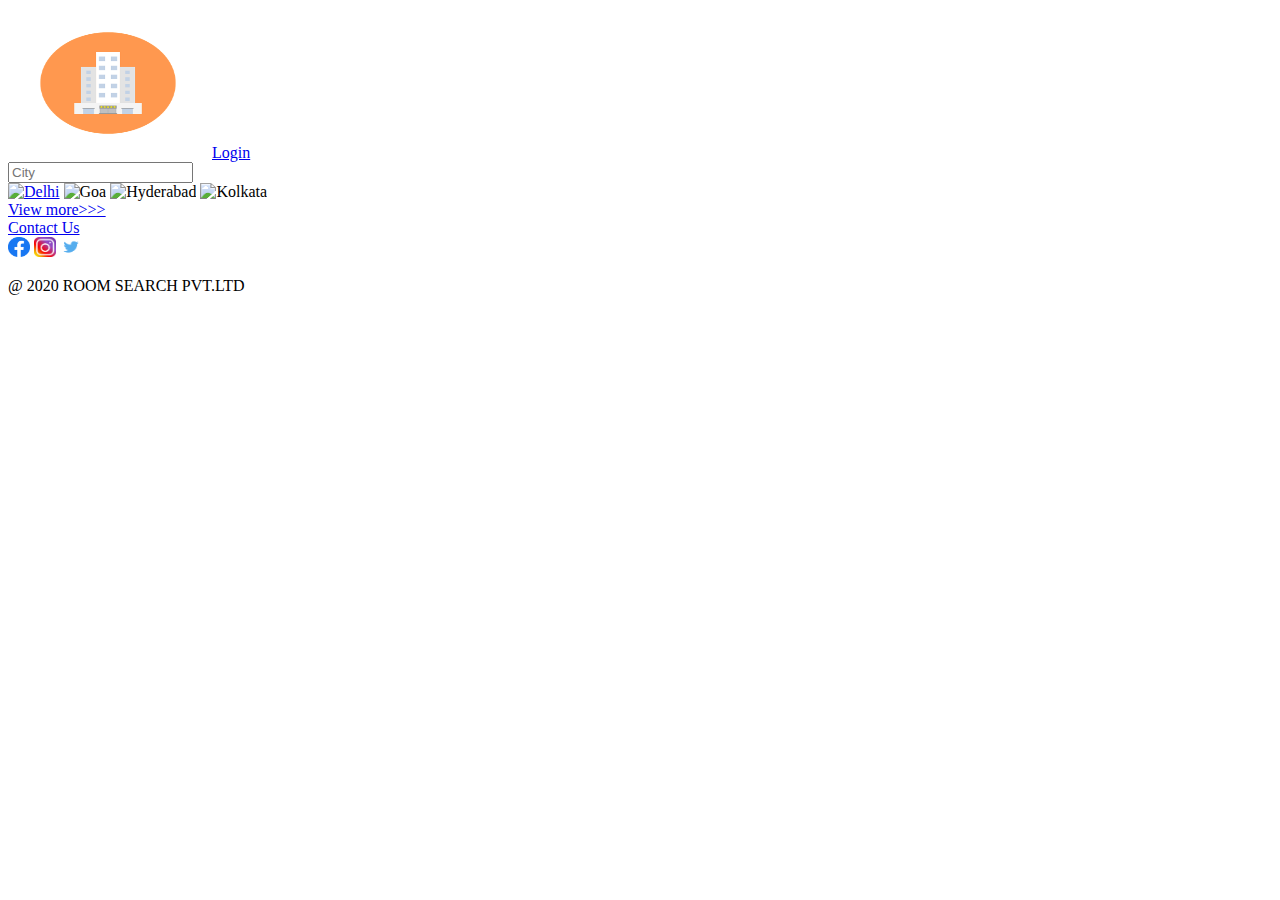
==== Hotel_Booking_Website_Starter_Code/index.html @ f1778eb6 "Checkpoint 3" ====
<!DOCTYPE html>
<html lang="en">
<head>
    <meta charset="UTF-8">
    <meta name="viewport" content="width=device-width, initial-scale=1.0">
    <title>Index</title>
</head>
<body>
    <div id="main">
    <div id="header">
        <img src="./assests/images/logo.png" width="200px" height="150px" alt="logo">
        <a href="./login.html" target="_blank">Login</a>
    </div>

    <div id="content">
        <section><input type="text" placeholder="City"></section>
        <a href="./list.html"><img src="https://media-cdn.tripadvisor.com/media/photo-s/15/33/fe/a2/new-delhi.jpg" height="300" width="300" alt="Delhi"></a>
        <img src="https://media-cdn.tripadvisor.com/media/photo-s/15/33/fc/f0/goa.jpg" height="300" width="300" alt="Goa">
        <img src="https://media-cdn.tripadvisor.com/media/photo-s/0f/98/f7/df/charminar.jpg" height="300" width="300" alt="Hyderabad">
        <img src="https://media-cdn.tripadvisor.com/media/photo-s/15/33/fe/ac/kolkata-calcutta.jpg" height="300" width="300" alt="Kolkata">
        <div><a href="./index.html">View more>>></a></div>
    </div>

    <div id="footer">
      
         <div><a href="./contact.html" target="_blank">Contact Us</a></div>

         <a href="https://www.facebook.com/" target="_blank"><img src="./assests/images/facebook.png" height="20" width="22" alt="facebook"></a>
         <a href="https://www.instagram.com/" target="_blank"><img src="./assests/images/instagram.png" height="20" width="22" alt="instagram"></a>
         <a href="https://www.twitter.com/" target="_blank"><img src="./assests/images/twitter.png" height="20" width="22" alt="twitter"></a>

       <p>@ 2020 ROOM SEARCH PVT.LTD</p>

    </div>

    </div>
    
</body>
</html>
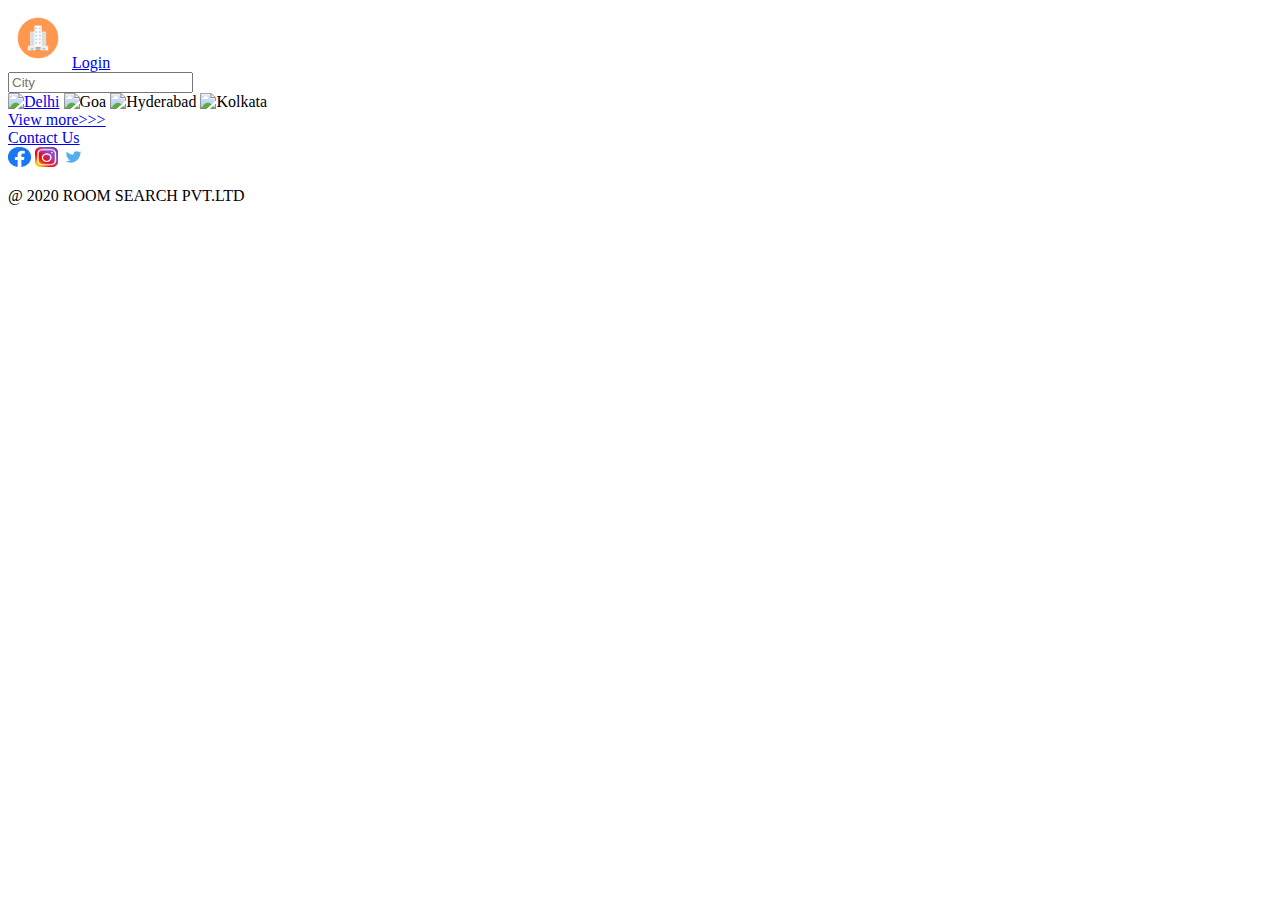
==== commit 7fc27d9b: "Checkpoint 4" ====
--- a/Hotel_Booking_Website_Starter_Code/index.html
+++ b/Hotel_Booking_Website_Starter_Code/index.html
@@ -4,20 +4,22 @@
     <meta charset="UTF-8">
     <meta name="viewport" content="width=device-width, initial-scale=1.0">
     <title>Index</title>
+    <link rel="stylesheet" href="./styles/index.css">
+    <link rel="stylesheet" href="./styles/common.css">
 </head>
 <body>
     <div id="main">
     <div id="header">
-        <img src="./assests/images/logo.png" width="200px" height="150px" alt="logo">
+        <img src="./assests/images/logo.png" alt="logo" class="logo">
         <a href="./login.html" target="_blank">Login</a>
     </div>
 
     <div id="content">
         <section><input type="text" placeholder="City"></section>
-        <a href="./list.html"><img src="https://media-cdn.tripadvisor.com/media/photo-s/15/33/fe/a2/new-delhi.jpg" height="300" width="300" alt="Delhi"></a>
-        <img src="https://media-cdn.tripadvisor.com/media/photo-s/15/33/fc/f0/goa.jpg" height="300" width="300" alt="Goa">
-        <img src="https://media-cdn.tripadvisor.com/media/photo-s/0f/98/f7/df/charminar.jpg" height="300" width="300" alt="Hyderabad">
-        <img src="https://media-cdn.tripadvisor.com/media/photo-s/15/33/fe/ac/kolkata-calcutta.jpg" height="300" width="300" alt="Kolkata">
+        <a href="./list.html"><img src="https://media-cdn.tripadvisor.com/media/photo-s/15/33/fe/a2/new-delhi.jpg" alt="Delhi" class="locations"></a>
+        <img src="https://media-cdn.tripadvisor.com/media/photo-s/15/33/fc/f0/goa.jpg" class="locations" alt="Goa">
+        <img src="https://media-cdn.tripadvisor.com/media/photo-s/0f/98/f7/df/charminar.jpg" class="locations" alt="Hyderabad">
+        <img src="https://media-cdn.tripadvisor.com/media/photo-s/15/33/fe/ac/kolkata-calcutta.jpg" class="locations" alt="Kolkata">
         <div><a href="./index.html">View more>>></a></div>
     </div>
 
@@ -25,9 +27,9 @@
       
          <div><a href="./contact.html" target="_blank">Contact Us</a></div>
 
-         <a href="https://www.facebook.com/" target="_blank"><img src="./assests/images/facebook.png" height="20" width="22" alt="facebook"></a>
-         <a href="https://www.instagram.com/" target="_blank"><img src="./assests/images/instagram.png" height="20" width="22" alt="instagram"></a>
-         <a href="https://www.twitter.com/" target="_blank"><img src="./assests/images/twitter.png" height="20" width="22" alt="twitter"></a>
+         <a href="https://www.facebook.com/" target="_blank"><img src="./assests/images/facebook.png" alt="facebook" class="social-media"></a>
+         <a href="https://www.instagram.com/" target="_blank"><img src="./assests/images/instagram.png" alt="instagram" class="social-media"></a>
+         <a href="https://www.twitter.com/" target="_blank"><img src="./assests/images/twitter.png" alt="twitter" class="social-media"></a>
 
        <p>@ 2020 ROOM SEARCH PVT.LTD</p>
 
--- a/Hotel_Booking_Website_Starter_Code/styles/index.css
+++ b/Hotel_Booking_Website_Starter_Code/styles/index.css
@@ -0,0 +1,7 @@
+
+
+.locations{
+    height:150px;
+    width:150px;
+}
+
--- a/Hotel_Booking_Website_Starter_Code/styles/common.css
+++ b/Hotel_Booking_Website_Starter_Code/styles/common.css
@@ -0,0 +1,21 @@
+html{
+    height:100%;
+    width:100%;
+}
+
+.logo{
+    height:60px;
+    width:60px;
+}
+
+.social-media{
+    height:20px;
+    width:23px;
+}
+
+
+.radisson{
+    height:500px;
+    width:500px;
+}
+
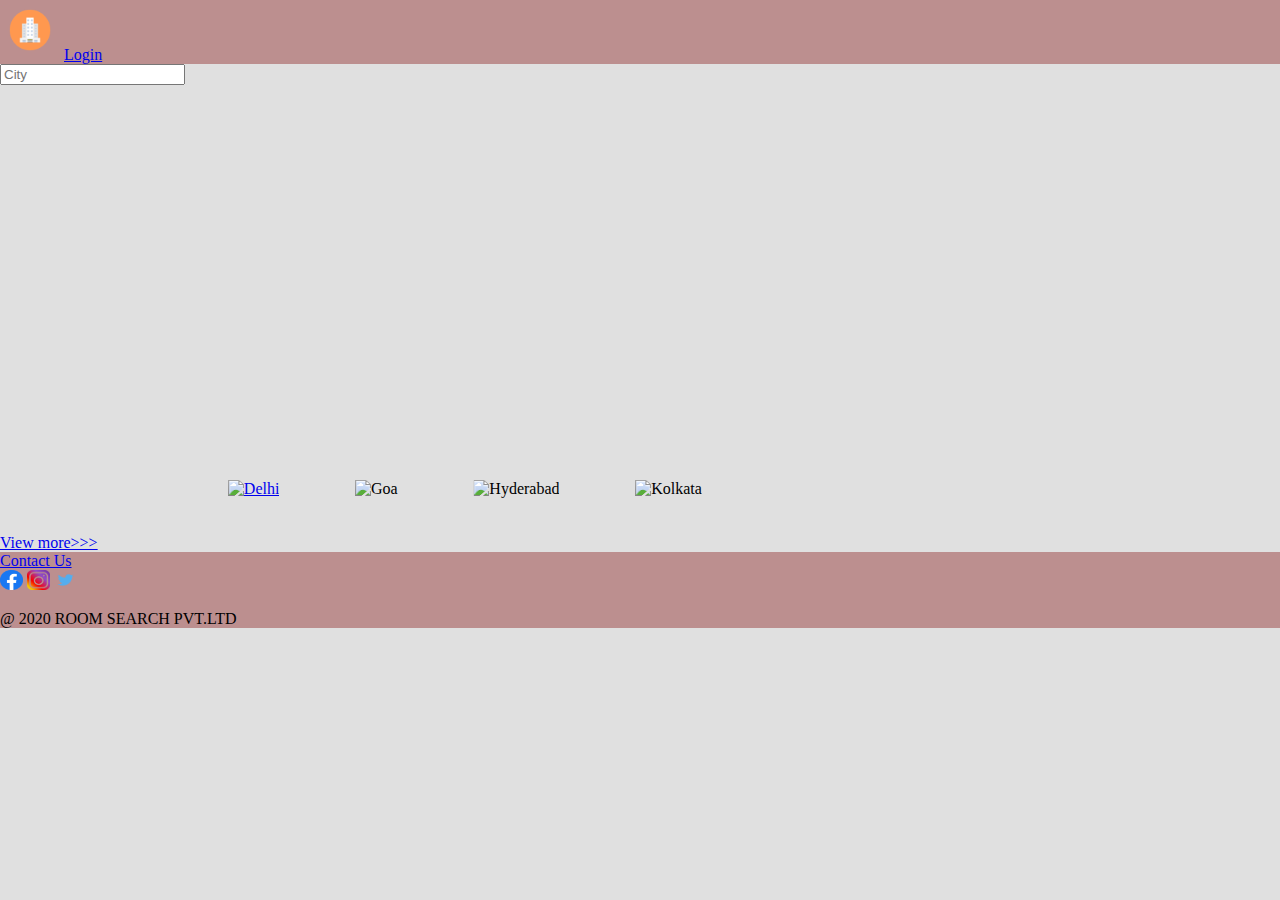
==== commit 6626829d: "Checkpoint 5" ====
--- a/Hotel_Booking_Website_Starter_Code/index.html
+++ b/Hotel_Booking_Website_Starter_Code/index.html
@@ -16,11 +16,14 @@
 
     <div id="content">
         <section><input type="text" placeholder="City"></section>
+         <div id="citys">
         <a href="./list.html"><img src="https://media-cdn.tripadvisor.com/media/photo-s/15/33/fe/a2/new-delhi.jpg" alt="Delhi" class="locations"></a>
         <img src="https://media-cdn.tripadvisor.com/media/photo-s/15/33/fc/f0/goa.jpg" class="locations" alt="Goa">
         <img src="https://media-cdn.tripadvisor.com/media/photo-s/0f/98/f7/df/charminar.jpg" class="locations" alt="Hyderabad">
         <img src="https://media-cdn.tripadvisor.com/media/photo-s/15/33/fe/ac/kolkata-calcutta.jpg" class="locations" alt="Kolkata">
-        <div><a href="./index.html">View more>>></a></div>
+        
+    </div>
+    <div><a href="./index.html">View more>>></a></div>
     </div>
 
     <div id="footer">
--- a/Hotel_Booking_Website_Starter_Code/styles/index.css
+++ b/Hotel_Booking_Website_Starter_Code/styles/index.css
@@ -1,7 +1,33 @@
+
+
+
+
+
+
+section{
+
+    height:380px;
+    width:100%;
+
+    background-image:url('https://media-cdn.tripadvisor.com/media/photo-o/14/10/2e/af/india.jpg');
+    background-size:cover;
+    background-repeat:no-repeat;
+
+    background-position:center;
+}
+
+
+#citys{
+
+    margin-left:15%;
+    margin-right:15%;
+}
 
 
 .locations{
     height:150px;
     width:150px;
+    padding:4%;
+    border-radius:25%;
 }
 
--- a/Hotel_Booking_Website_Starter_Code/styles/common.css
+++ b/Hotel_Booking_Website_Starter_Code/styles/common.css
@@ -1,7 +1,17 @@
+
+
+
+body{
+    background-color:#e0e0e0;
+    margin:0;
+}
+
 html{
     height:100%;
     width:100%;
 }
+
+
 
 .logo{
     height:60px;
@@ -14,8 +24,15 @@
 }
 
 
-.radisson{
-    height:500px;
-    width:500px;
+
+
+
+#footer,#header{
+    background-color:rosybrown;
+    
 }
 
+
+
+
+
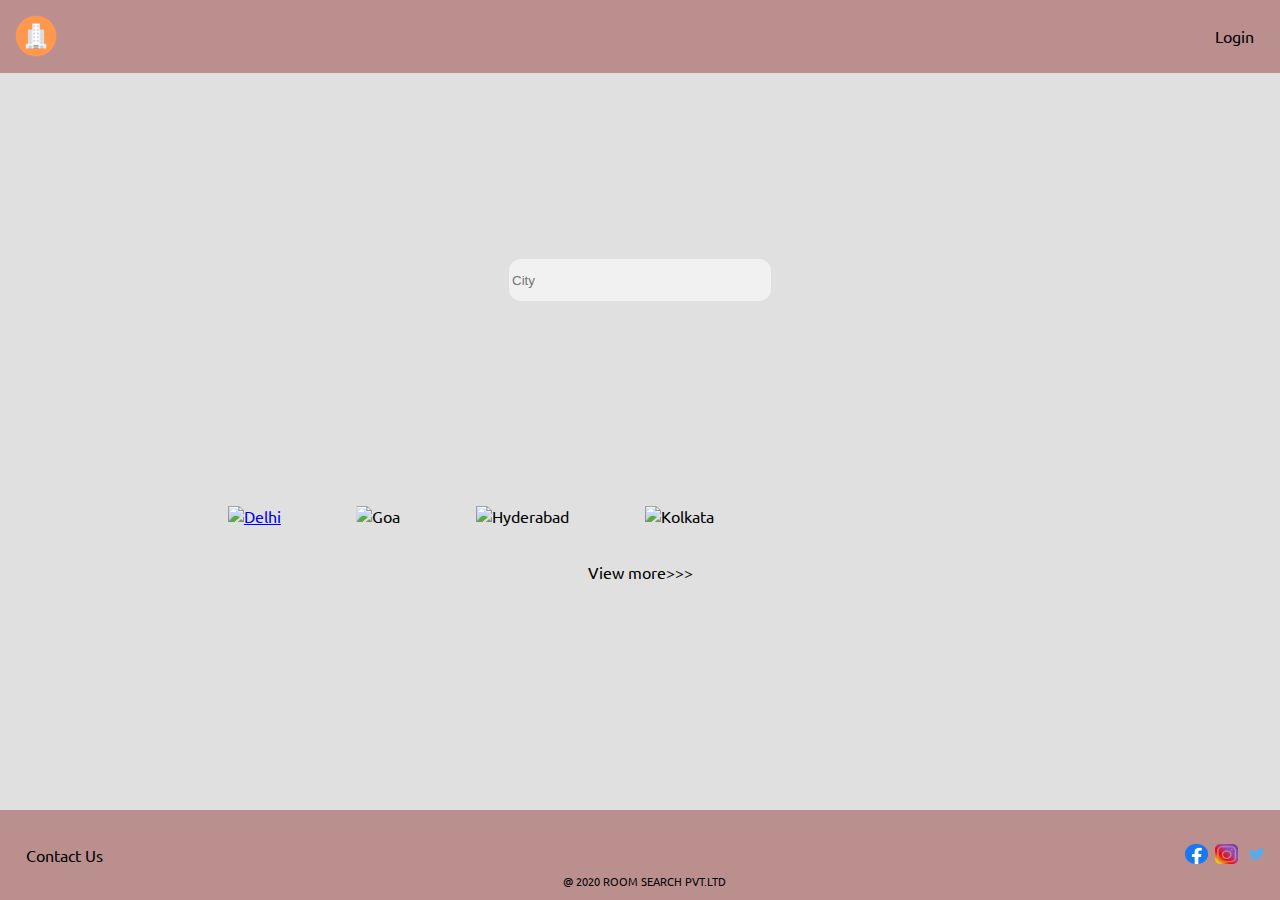
==== commit cb4747ab: "Checkpoint 6" ====
--- a/Hotel_Booking_Website_Starter_Code/index.html
+++ b/Hotel_Booking_Website_Starter_Code/index.html
@@ -6,12 +6,13 @@
     <title>Index</title>
     <link rel="stylesheet" href="./styles/index.css">
     <link rel="stylesheet" href="./styles/common.css">
+    <link href="https://fonts.googleapis.com/css2?family=Ubuntu&display=swap" rel="stylesheet">
 </head>
 <body>
     <div id="main">
     <div id="header">
         <img src="./assests/images/logo.png" alt="logo" class="logo">
-        <a href="./login.html" target="_blank">Login</a>
+        <a href="./login.html" target="_blank" id="login">Login</a>
     </div>
 
     <div id="content">
@@ -23,18 +24,20 @@
         <img src="https://media-cdn.tripadvisor.com/media/photo-s/15/33/fe/ac/kolkata-calcutta.jpg" class="locations" alt="Kolkata">
         
     </div>
-    <div><a href="./index.html">View more>>></a></div>
+    <div ><a href="./index.html" id="view">View more>>></a></div>
     </div>
 
     <div id="footer">
       
-         <div><a href="./contact.html" target="_blank">Contact Us</a></div>
-
+         <div id="contact"><a href="./contact.html" target="_blank">Contact Us</a></div>
+         <p id="pvt">@ 2020 ROOM SEARCH PVT.LTD</p>
+          <div id="medias">
          <a href="https://www.facebook.com/" target="_blank"><img src="./assests/images/facebook.png" alt="facebook" class="social-media"></a>
          <a href="https://www.instagram.com/" target="_blank"><img src="./assests/images/instagram.png" alt="instagram" class="social-media"></a>
          <a href="https://www.twitter.com/" target="_blank"><img src="./assests/images/twitter.png" alt="twitter" class="social-media"></a>
+        </div>
 
-       <p>@ 2020 ROOM SEARCH PVT.LTD</p>
+      
 
     </div>
 
--- a/Hotel_Booking_Website_Starter_Code/styles/index.css
+++ b/Hotel_Booking_Website_Starter_Code/styles/index.css
@@ -1,3 +1,4 @@
+
 
 
 
@@ -14,7 +15,13 @@
     background-repeat:no-repeat;
 
     background-position:center;
+
+    display:flex;
+    justify-content:center;
+    align-items:center;
 }
+
+
 
 
 #citys{
@@ -31,3 +38,21 @@
     border-radius:25%;
 }
 
+input{
+    border:1px solid transparent;
+    background:#f1f1f1;
+    border-radius:12px;
+    width:20%;
+    height:10%;
+
+}
+
+
+#view{
+
+    display:flex;
+    justify-content:center;
+    text-decoration:none;
+    color:black;
+}
+
--- a/Hotel_Booking_Website_Starter_Code/styles/common.css
+++ b/Hotel_Booking_Website_Starter_Code/styles/common.css
@@ -1,9 +1,24 @@
 
+
+
+
+
+
+
+
+#login{
+    display:flex;
+    align-items:center;
+    margin-right:2%;
+    text-decoration:none;
+    color:black;
+}
 
 
 body{
     background-color:#e0e0e0;
     margin:0;
+    font-family:'Ubuntu','sans-serif';
 }
 
 html{
@@ -16,16 +31,13 @@
 .logo{
     height:60px;
     width:60px;
+    margin:0.5%;
 }
 
 .social-media{
     height:20px;
     width:23px;
 }
-
-
-
-
 
 #footer,#header{
     background-color:rosybrown;
@@ -35,4 +47,58 @@
 
 
 
+#header{
+    display:flex;
+    justify-content:space-between;
+    top:0;
+    position:fixed;
+    width:100%;
+   
+}
 
+#content{
+    padding:10vh 0;
+}
+
+
+#footer{
+    display:flex;
+    justify-content:space-between;
+    bottom:0;
+    position:fixed;
+    width:100%;
+    height:10vh;
+}
+
+#contact{
+    display:flex;
+    align-items:center;
+    margin-left:2%;
+
+}
+
+#medias{
+    display:flex;
+    align-items:center;
+    margin-right:2%;
+    gap:10%; 
+}
+
+#footer > div> a{
+
+    text-decoration:none;
+    color:black;
+}
+
+#pvt{
+    font-size:0.7rem;
+    display:flex;
+    align-items:flex-end;
+}
+
+
+
+
+
+
+
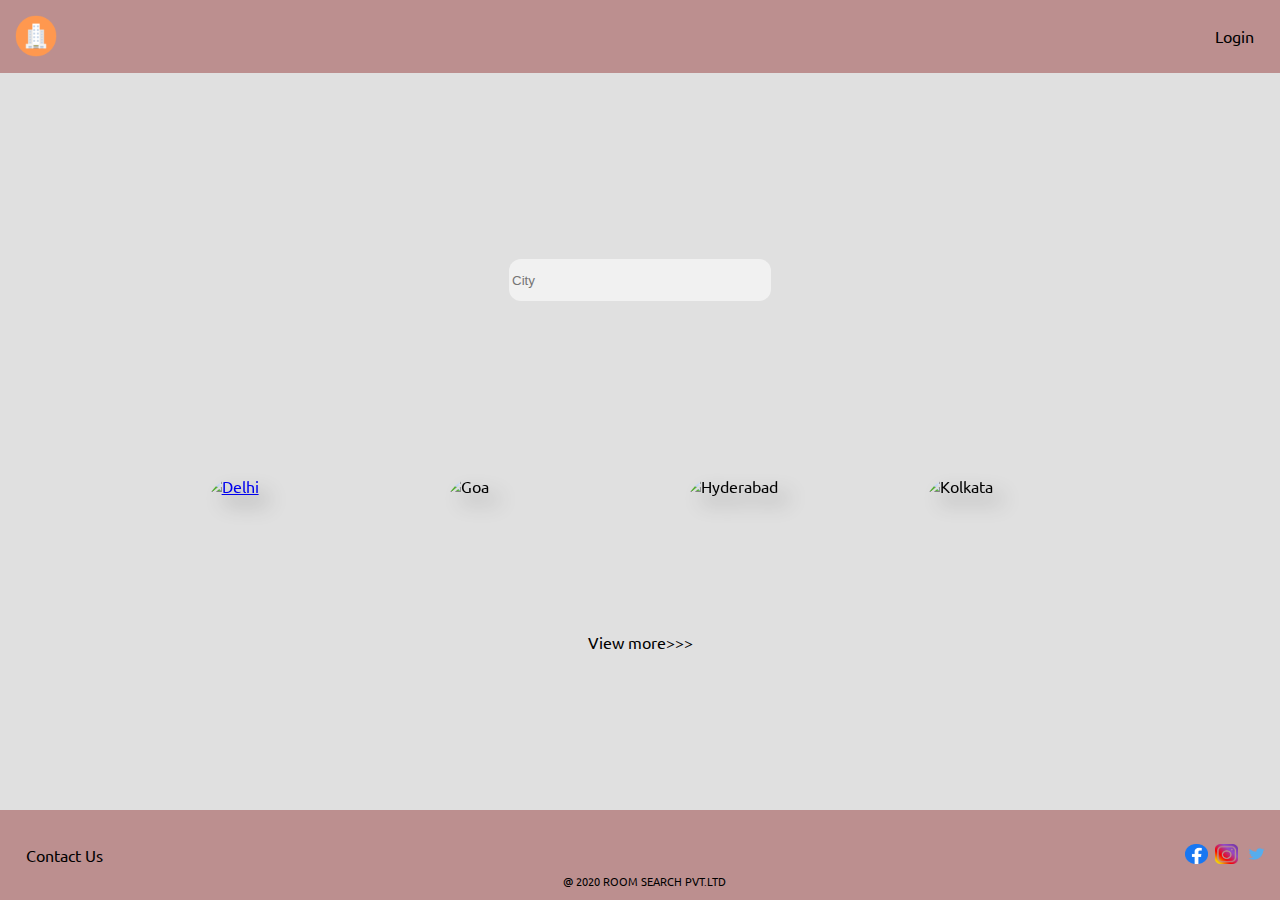
==== commit 99914f87: "Checkpoint 7" ====
--- a/Hotel_Booking_Website_Starter_Code/index.html
+++ b/Hotel_Booking_Website_Starter_Code/index.html
@@ -18,10 +18,29 @@
     <div id="content">
         <section><input type="text" placeholder="City"></section>
          <div id="citys">
-        <a href="./list.html"><img src="https://media-cdn.tripadvisor.com/media/photo-s/15/33/fe/a2/new-delhi.jpg" alt="Delhi" class="locations"></a>
+            <a href="./list.html">   
+        <div class="image-container">  
+        <img src="https://media-cdn.tripadvisor.com/media/photo-s/15/33/fe/a2/new-delhi.jpg" alt="Delhi" class="locations">
+        <div class="layer" id="first"></div>
+        <div class="location">Delhi</div>
+    </div> 
+</a> 
+         <div class="image-container">
         <img src="https://media-cdn.tripadvisor.com/media/photo-s/15/33/fc/f0/goa.jpg" class="locations" alt="Goa">
+        <div class="layer"></div>
+        <div class="location">Goa</div>
+    </div>
+        <div class="image-container">
         <img src="https://media-cdn.tripadvisor.com/media/photo-s/0f/98/f7/df/charminar.jpg" class="locations" alt="Hyderabad">
+        <div class="layer"></div>
+        <div class="location">Hyderabad</div>
+    </div>
+
+         <div class="image-container">
         <img src="https://media-cdn.tripadvisor.com/media/photo-s/15/33/fe/ac/kolkata-calcutta.jpg" class="locations" alt="Kolkata">
+        <div class="layer"></div>
+        <div class="location">Kolkata</div>
+    </div>
         
     </div>
     <div ><a href="./index.html" id="view">View more>>></a></div>
@@ -42,6 +61,6 @@
     </div>
 
     </div>
-    
+    <script src="index.js"></script>
 </body>
 </html>--- a/Hotel_Booking_Website_Starter_Code/styles/index.css
+++ b/Hotel_Booking_Website_Starter_Code/styles/index.css
@@ -36,6 +36,8 @@
     width:150px;
     padding:4%;
     border-radius:25%;
+    filter:drop-shadow(10px 10px 10px grey);
+
 }
 
 input{
@@ -44,8 +46,11 @@
     border-radius:12px;
     width:20%;
     height:10%;
+    outline:none;
 
 }
+
+
 
 
 #view{
@@ -56,3 +61,68 @@
     color:black;
 }
 
+
+
+#citys{
+    display:flex;
+    justify-content:center;
+    align-items:center;
+    gap:10%;
+}
+
+.image-container{
+    display:flex;
+    flex-direction:column;
+    align-items:center;
+    
+}
+
+.location{
+    opacity:0;
+    position:absolute;
+    bottom:27%;
+ }
+
+.layer{
+    height:150px;
+    width:150px;
+    border-radius:25%;
+    background:black;
+    opacity:0;
+    position:absolute;
+    bottom:16.5%;
+}
+
+ 
+
+.image-container:hover  .location{
+
+    opacity:1;
+    color:white;
+    cursor:pointer;
+    
+}
+
+
+.image-container:hover  .layer{
+
+    opacity:0.5;
+    cursor:pointer;
+   
+}
+
+
+#first{
+    margin-left:2%;
+    margin-bottom:0.2%;
+    position:absolute;
+    left:17.2%;
+}
+
+
+
+
+
+
+
+
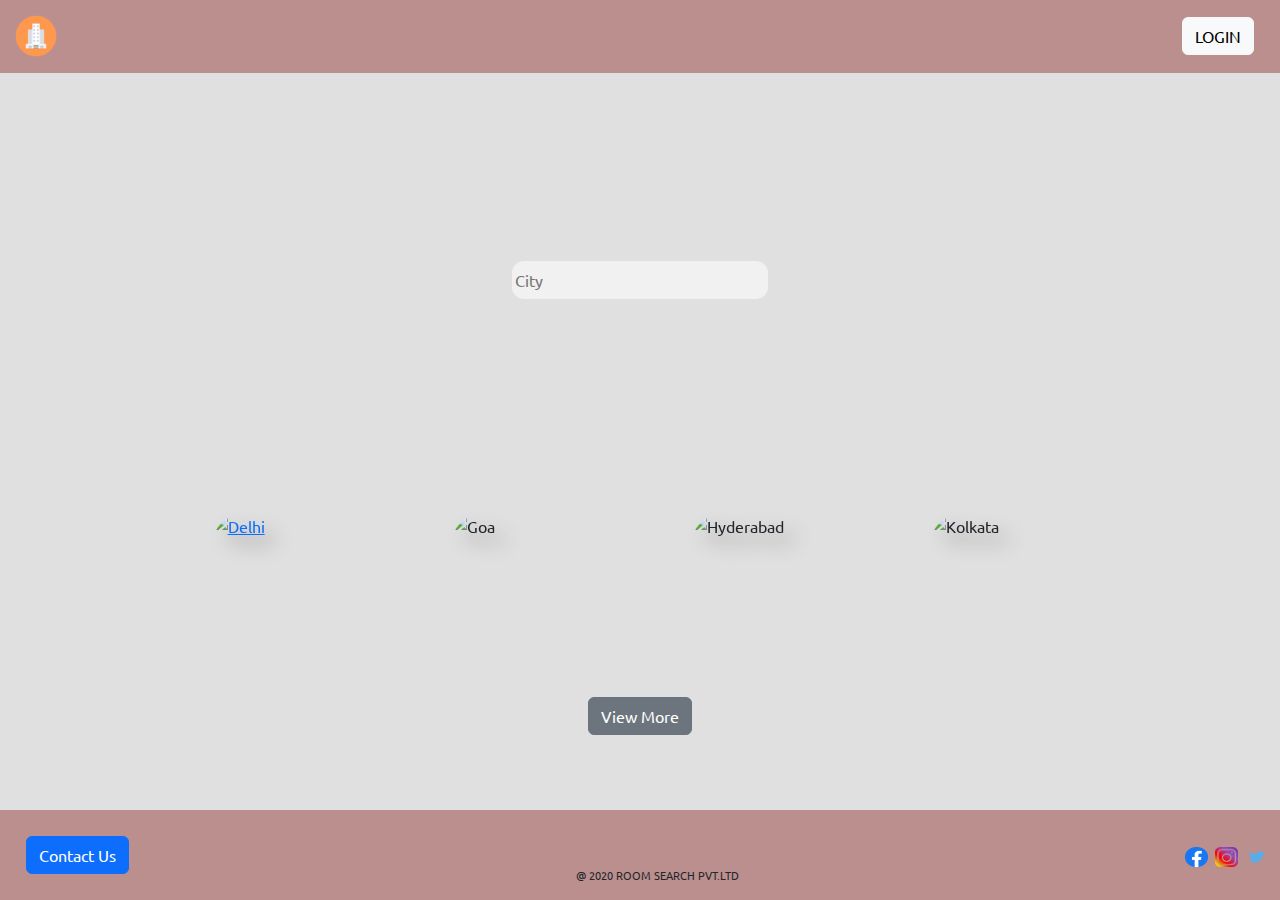
==== commit 6d89d8ad: "Checkpoint 8" ====
--- a/Hotel_Booking_Website_Starter_Code/index.html
+++ b/Hotel_Booking_Website_Starter_Code/index.html
@@ -4,15 +4,19 @@
     <meta charset="UTF-8">
     <meta name="viewport" content="width=device-width, initial-scale=1.0">
     <title>Index</title>
+    <link href="https://cdn.jsdelivr.net/npm/bootstrap@5.3.3/dist/css/bootstrap.min.css" rel="stylesheet" integrity="sha384-QWTKZyjpPEjISv5WaRU9OFeRpok6YctnYmDr5pNlyT2bRjXh0JMhjY6hW+ALEwIH" crossorigin="anonymous">
     <link rel="stylesheet" href="./styles/index.css">
     <link rel="stylesheet" href="./styles/common.css">
     <link href="https://fonts.googleapis.com/css2?family=Ubuntu&display=swap" rel="stylesheet">
+    
 </head>
 <body>
     <div id="main">
     <div id="header">
         <img src="./assests/images/logo.png" alt="logo" class="logo">
-        <a href="./login.html" target="_blank" id="login">Login</a>
+        <div id="login"><button type="button" class="btn btn-light" data-bs-toggle="modal" data-bs-target="#exampleModal">
+            LOGIN
+          </button></div>
     </div>
 
     <div id="content">
@@ -43,12 +47,19 @@
     </div>
         
     </div>
-    <div ><a href="./index.html" id="view">View more>>></a></div>
+    <div id="view">
+      <form action="./index.html">
+        <button type="submit" class="btn btn-secondary">View More</button>
+      </form>
+
+    </div>
     </div>
 
     <div id="footer">
       
-         <div id="contact"><a href="./contact.html" target="_blank">Contact Us</a></div>
+         <div id="contact"><button type="button" class="btn btn-primary" data-bs-toggle="modal" data-bs-target="#staticBackdrop">
+          Contact Us
+        </button></div>
          <p id="pvt">@ 2020 ROOM SEARCH PVT.LTD</p>
           <div id="medias">
          <a href="https://www.facebook.com/" target="_blank"><img src="./assests/images/facebook.png" alt="facebook" class="social-media"></a>
@@ -61,6 +72,58 @@
     </div>
 
     </div>
-    <script src="index.js"></script>
+
+    <div class="modal fade" id="exampleModal" tabindex="-1" aria-labelledby="exampleModalLabel" aria-hidden="true">
+        <div class="modal-dialog">
+          <div class="modal-content">
+            <div class="modal-header">
+              <h1 class="modal-title fs-5" id="exampleModalLabel">Please Login</h1>
+              <button type="button" class="btn-close" data-bs-dismiss="modal" aria-label="Close"></button>
+            </div>
+            <form action="./detail.html">
+            <div class="modal-body" id="model">
+              
+                <div id="user">
+                <label for="username">Username:</label>
+                <input type="text" id="username" placeholder="Enter Username" required>
+                </div>
+                <div id="pass">
+                <label for="password">Password:</label>
+                <input type="password" id="password" placeholder="Enter Password" required>
+            </div>
+            </div>
+            <div class="modal-footer" id="modelf">
+              <button type="submit" class="btn btn-primary">Login</button>
+            </div>
+        </form>
+          </div>
+        </div>
+      </div>
+
+      <div class="modal fade" id="staticBackdrop" data-bs-backdrop="static" data-bs-keyboard="false" tabindex="-1" aria-labelledby="staticBackdropLabel" aria-hidden="true">
+        <div class="modal-dialog">
+          <div class="modal-content">
+            <div class="modal-header">
+              <h1 class="modal-title fs-5" id="staticBackdropLabel">Get in touch</h1>
+              <button type="button" class="btn-close" data-bs-dismiss="modal" aria-label="Close"></button>
+            </div>
+            <div class="modal-body">
+              <p>Thank you for reaching out!!!</p>
+              <p>Please enter your email and we will get back to you.</p>
+              <form action="./index.html">
+                <label for="email">Email:</label>
+                  <input type="email" placeholder="Enter your email" id="email" required>
+                
+
+            </div>
+            <div class="modal-footer">
+              <button type="submit" class="btn btn-primary">Submit</button>
+            </div>
+          </form>
+          </div>
+        </div>
+      </div>
+    <script src="https://cdn.jsdelivr.net/npm/bootstrap@5.3.3/dist/js/bootstrap.bundle.min.js" integrity="sha384-YvpcrYf0tY3lHB60NNkmXc5s9fDVZLESaAA55NDzOxhy9GkcIdslK1eN7N6jIeHz" crossorigin="anonymous"></script>
+    
 </body>
 </html>--- a/Hotel_Booking_Website_Starter_Code/styles/index.css
+++ b/Hotel_Booking_Website_Starter_Code/styles/index.css
@@ -57,8 +57,8 @@
 
     display:flex;
     justify-content:center;
-    text-decoration:none;
-    color:black;
+    margin-top:3%;
+    margin-bottom:4%;
 }
 
 
@@ -68,6 +68,7 @@
     justify-content:center;
     align-items:center;
     gap:10%;
+    margin-top:3%;
 }
 
 .image-container{
@@ -80,7 +81,7 @@
 .location{
     opacity:0;
     position:absolute;
-    bottom:27%;
+    bottom:20%;
  }
 
 .layer{
@@ -90,7 +91,8 @@
     background:black;
     opacity:0;
     position:absolute;
-    bottom:16.5%;
+    bottom:17.5%;
+    top:68%;
 }
 
  
@@ -116,7 +118,8 @@
     margin-left:2%;
     margin-bottom:0.2%;
     position:absolute;
-    left:17.2%;
+    left:17.8%;
+    top:68%;
 }
 
 
@@ -126,3 +129,7 @@
 
 
 
+
+
+
+
--- a/Hotel_Booking_Website_Starter_Code/styles/common.css
+++ b/Hotel_Booking_Website_Starter_Code/styles/common.css
@@ -98,7 +98,35 @@
 
 
 
+#model{
+    display:flex;
+    flex-direction:column;
+    justify-content:center;
+    align-items:center;
+    
+}
+
+#model input{
+    margin:5%;
+    width:60%;
+    border-radius:0%;
+    border:1px solid black;
+}
+
+
+#modelf{
+    display:flex;
+    justify-content:center;
+}
+
+input[type="email"]{
+    width:60%;
+    border-radius:0%;
+    border:1px solid black;  
+}
 
 
 
 
+
+
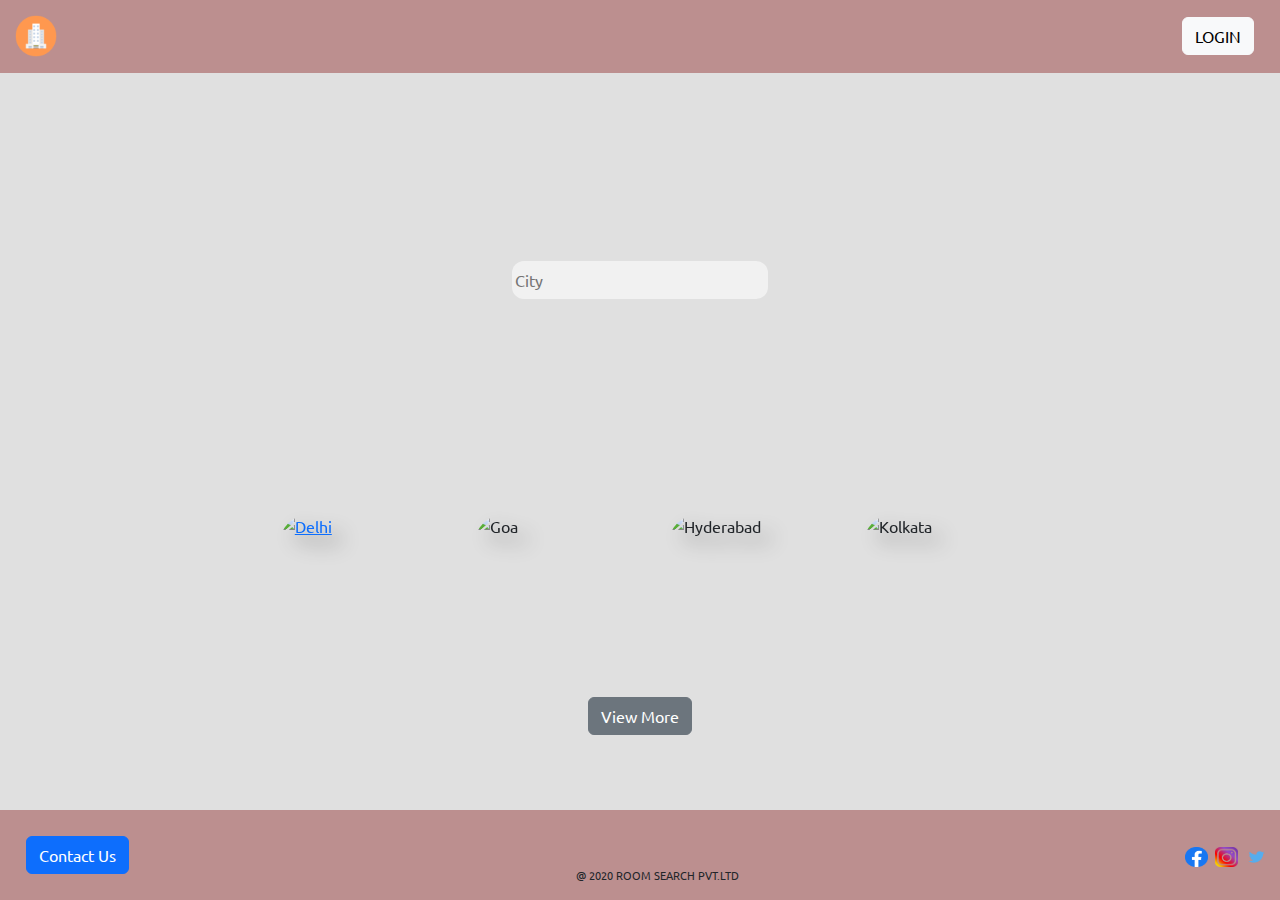
==== commit 96323516: "Checkpoint 10" ====
--- a/Hotel_Booking_Website_Starter_Code/index.html
+++ b/Hotel_Booking_Website_Starter_Code/index.html
@@ -17,6 +17,10 @@
         <div id="login"><button type="button" class="btn btn-light" data-bs-toggle="modal" data-bs-target="#exampleModal">
             LOGIN
           </button></div>
+
+         
+   
+         
     </div>
 
     <div id="content">
--- a/Hotel_Booking_Website_Starter_Code/styles/index.css
+++ b/Hotel_Booking_Website_Starter_Code/styles/index.css
@@ -20,8 +20,6 @@
     justify-content:center;
     align-items:center;
 }
-
-
 
 
 #citys{
@@ -49,10 +47,6 @@
     outline:none;
 
 }
-
-
-
-
 #view{
 
     display:flex;
@@ -60,7 +54,6 @@
     margin-top:3%;
     margin-bottom:4%;
 }
-
 
 
 #citys{
@@ -113,23 +106,67 @@
    
 }
 
-
 #first{
     margin-left:2%;
     margin-bottom:0.2%;
     position:absolute;
-    left:17.8%;
+    left:23%;
     top:68%;
 }
 
 
 
 
+@media (min-width: 1200px) {
+    /* Adjust styles for larger screens if needed. For instance: */
+    #citys {
+      gap: 5%; /* Smaller gaps for more images per row */
+    }
+  }
 
 
 
+  @media (min-width: 768px) and (max-width: 1199px) {
+    
+  
+    .locations {
+      height: 120px;
+      width: 120px; /* Reduce size of city images */
+    }
+  }
+  
+
+  @media (max-width: 575px) {
+    
+  
+    #citys {
+      flex-wrap: wrap; /* Allow city images to wrap to multiple lines */
+      margin-left: 5%; 
+      margin-right: 5%;
+    }
+  
+    .image-container {
+      margin-bottom: 15px; /* Add spacing below images */
+    }
+  }
+
+
+  @media (min-width: 576px) and (max-width: 767px) { 
+    
+  
+    /* Fix hover issue for .layer on smaller devices */
+    .image-container:hover .layer {
+      transform: translateY(-20%);  /* Adjust translateY value as needed */
+    }
+  }
 
 
 
+  @media (min-width: 768px) and (max-width: 1199px) {
+  
+    /* Fix hover issue for .layer on tablets */
+    .image-container:hover .layer {
+      transform: translateY(-10%);  /* Adjust translateY value as needed */
+    }
+  }
 
-
--- a/Hotel_Booking_Website_Starter_Code/styles/common.css
+++ b/Hotel_Booking_Website_Starter_Code/styles/common.css
@@ -53,6 +53,7 @@
     top:0;
     position:fixed;
     width:100%;
+    z-index:2;
    
 }
 
@@ -127,6 +128,58 @@
 
 
 
+.checked {
+    color: orange; /* color for checked stars */
+  }
+  
 
 
 
+
+  
+  
+  /* Tablets in landscape mode */
+  @media (min-width: 768px) and (max-width: 1199px) {
+    #footer, #header {
+      padding: 10px; /* Reduce padding for smaller viewports */
+    }
+
+  }
+  
+  /* Smaller tablets and large phones */
+  @media (min-width: 576px) and (max-width: 767px) { 
+    .logo {
+      height: 50px;
+      width: 50px; 
+    }
+  
+    section {
+      height: 300px; /* Adjust section height for smaller screens */
+    }
+  }
+  
+  /* Smartphones (portrait) */
+  @media (max-width: 575px) {
+    #header{
+      flex-direction: row;
+      justify-content:space-between; /* Stack header/footer content vertically */
+      align-items: center;
+    
+
+    }
+
+    #footer{
+
+      flex-direction:row;
+      justify-content:space-evenly;
+      align-items:center;
+    }
+
+    
+
+  
+    #login, #contact, #medias {
+      margin: 10px 0; /* Spacing between elements in the stacked layout */ 
+    }
+
+}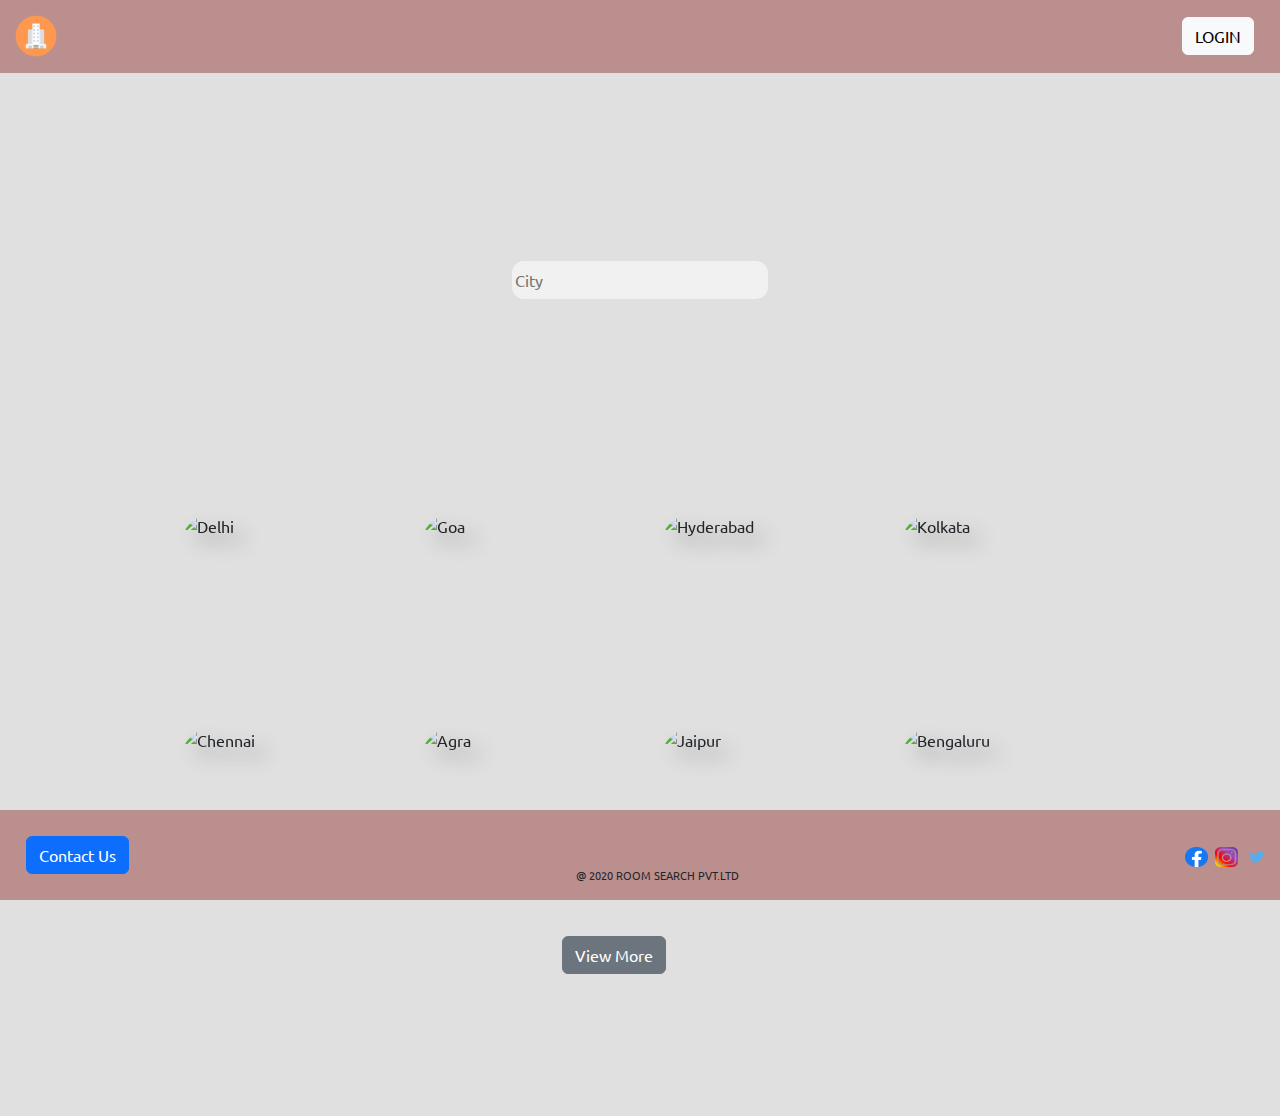
==== commit 6d08ec4f: "Checkpoint 11" ====
--- a/Hotel_Booking_Website_Starter_Code/index.html
+++ b/Hotel_Booking_Website_Starter_Code/index.html
@@ -18,21 +18,21 @@
             LOGIN
           </button></div>
 
-         
+     
    
          
     </div>
 
     <div id="content">
         <section><input type="text" placeholder="City"></section>
-         <div id="citys">
-            <a href="./list.html">   
+       
+         <div class="citys">
+               
         <div class="image-container">  
         <img src="https://media-cdn.tripadvisor.com/media/photo-s/15/33/fe/a2/new-delhi.jpg" alt="Delhi" class="locations">
-        <div class="layer" id="first"></div>
-        <div class="location">Delhi</div>
-    </div> 
-</a> 
+        <div class="layer" ></div>
+        <div class="location" ><a href='./list.html' id="first">Delhi</a></div>
+    </div>  
          <div class="image-container">
         <img src="https://media-cdn.tripadvisor.com/media/photo-s/15/33/fc/f0/goa.jpg" class="locations" alt="Goa">
         <div class="layer"></div>
@@ -49,10 +49,39 @@
         <div class="layer"></div>
         <div class="location">Kolkata</div>
     </div>
-        
-    </div>
+</div>
+
+<div class="citys">
+  
+<div class="image-container">  
+<img src="https://media-cdn.tripadvisor.com/media/photo-s/15/4d/46/b8/chennai-madras.jpg" alt="Chennai" class="locations">
+<div class="layer"></div>
+<div class="location">Chennai</div>
+</div> 
+
+<div class="image-container">
+<img src="https://media-cdn.tripadvisor.com/media/photo-s/15/33/fc/fc/agra.jpg" class="locations" alt="Agra">
+<div class="layer"></div>
+<div class="location">Agra</div>
+</div>
+<div class="image-container">
+<img src="https://media-cdn.tripadvisor.com/media/photo-s/10/a3/3b/8a/screenshot-2017-09-12.jpg" class="locations" alt="Jaipur">
+<div class="layer"></div>
+<div class="location">Jaipur</div>
+</div>
+
+<div class="image-container">
+<img src="https://media-cdn.tripadvisor.com/media/photo-s/0c/d2/2f/7a/palace-from-the-outside.jpg" class="locations" alt="Bengaluru">
+<div class="layer"></div>
+<div class="location">Bengaluru</div>
+</div>
+
+</div>
+
+
+
     <div id="view">
-      <form action="./index.html">
+      <form action="./index.html" id="viewmore">
         <button type="submit" class="btn btn-secondary">View More</button>
       </form>
 
@@ -127,6 +156,8 @@
           </div>
         </div>
       </div>
+
+    <script href="./scripts/index.js"></script>  
     <script src="https://cdn.jsdelivr.net/npm/bootstrap@5.3.3/dist/js/bootstrap.bundle.min.js" integrity="sha384-YvpcrYf0tY3lHB60NNkmXc5s9fDVZLESaAA55NDzOxhy9GkcIdslK1eN7N6jIeHz" crossorigin="anonymous"></script>
     
 </body>
--- a/Hotel_Booking_Website_Starter_Code/styles/index.css
+++ b/Hotel_Booking_Website_Starter_Code/styles/index.css
@@ -1,7 +1,11 @@
 
 
 
-
+#content{
+  display:flex;
+  flex-direction:column;
+  align-items:center;
+}
 
 
 
@@ -22,11 +26,7 @@
 }
 
 
-#citys{
-
-    margin-left:15%;
-    margin-right:15%;
-}
+
 
 
 .locations{
@@ -51,30 +51,41 @@
 
     display:flex;
     justify-content:center;
+    align-items:center;
     margin-top:3%;
     margin-bottom:4%;
-}
-
-
-#citys{
+    margin-right:4%;
+}
+
+
+.citys{
     display:flex;
     justify-content:center;
     align-items:center;
-    gap:10%;
+    gap:60%;
+    
     margin-top:3%;
-}
+    position:relative;
+    margin-bottom:2%;
+  
+}
+
+
+
+
 
 .image-container{
     display:flex;
     flex-direction:column;
     align-items:center;
+    margin-right:10%;
     
 }
 
 .location{
     opacity:0;
     position:absolute;
-    bottom:20%;
+    bottom:45%;
  }
 
 .layer{
@@ -84,8 +95,14 @@
     background:black;
     opacity:0;
     position:absolute;
-    bottom:17.5%;
-    top:68%;
+    bottom:0;
+}
+
+#first{
+   
+  text-decoration:none;
+  color:white;
+
 }
 
  
@@ -106,22 +123,25 @@
    
 }
 
-#first{
-    margin-left:2%;
-    margin-bottom:0.2%;
-    position:absolute;
-    left:23%;
-    top:68%;
-}
+#allcitys{
+  display:flex;
+  flex-direction:column;
+  gap:10%;
+}
+
+
 
 
 
 
 @media (min-width: 1200px) {
     /* Adjust styles for larger screens if needed. For instance: */
-    #citys {
-      gap: 5%; /* Smaller gaps for more images per row */
-    }
+    .citys {
+      gap: 5%;
+      position:relative; /* Smaller gaps for more images per row */
+    }
+
+
   }
 
 
@@ -139,25 +159,55 @@
   @media (max-width: 575px) {
     
   
-    #citys {
+    .citys {
       flex-wrap: wrap; /* Allow city images to wrap to multiple lines */
       margin-left: 5%; 
       margin-right: 5%;
-    }
-  
-    .image-container {
-      margin-bottom: 15px; /* Add spacing below images */
-    }
+      position:relative;
+    }
+
+    .image-container{
+      display:flex;
+      flex-direction:column;
+      align-items:center;
+      margin-bottom: 15px;
+      
+  }
+  
+  
+
+    .image-container:hover .layer {
+      bottom:0;  /* Adjust translateY value as needed */
+    }
+
+    .image-container:hover  .location{
+
+      opacity:1;
+      color:white;
+      cursor:pointer;
+      
+  }
+
+
   }
 
 
   @media (min-width: 576px) and (max-width: 767px) { 
     
-  
+    .citys {
+      flex-wrap: wrap; /* Allow city images to wrap to multiple lines */
+      margin-left: 5%; 
+      margin-right: 5%;
+      position:relative;
+    }
+
+    
     /* Fix hover issue for .layer on smaller devices */
     .image-container:hover .layer {
-      transform: translateY(-20%);  /* Adjust translateY value as needed */
-    }
+      bottom:0;  /* Adjust translateY value as needed */
+    }
+
+
   }
 
 
@@ -165,8 +215,15 @@
   @media (min-width: 768px) and (max-width: 1199px) {
   
     /* Fix hover issue for .layer on tablets */
+    .citys {
+      flex-wrap: wrap; /* Allow city images to wrap to multiple lines */
+      margin-left: 5%; 
+      margin-right: 5%;
+      position:relative;
+    }
+
     .image-container:hover .layer {
-      transform: translateY(-10%);  /* Adjust translateY value as needed */
-    }
-  }
-
+      bottom:0;  /* Adjust translateY value as needed */
+    }
+  }
+
